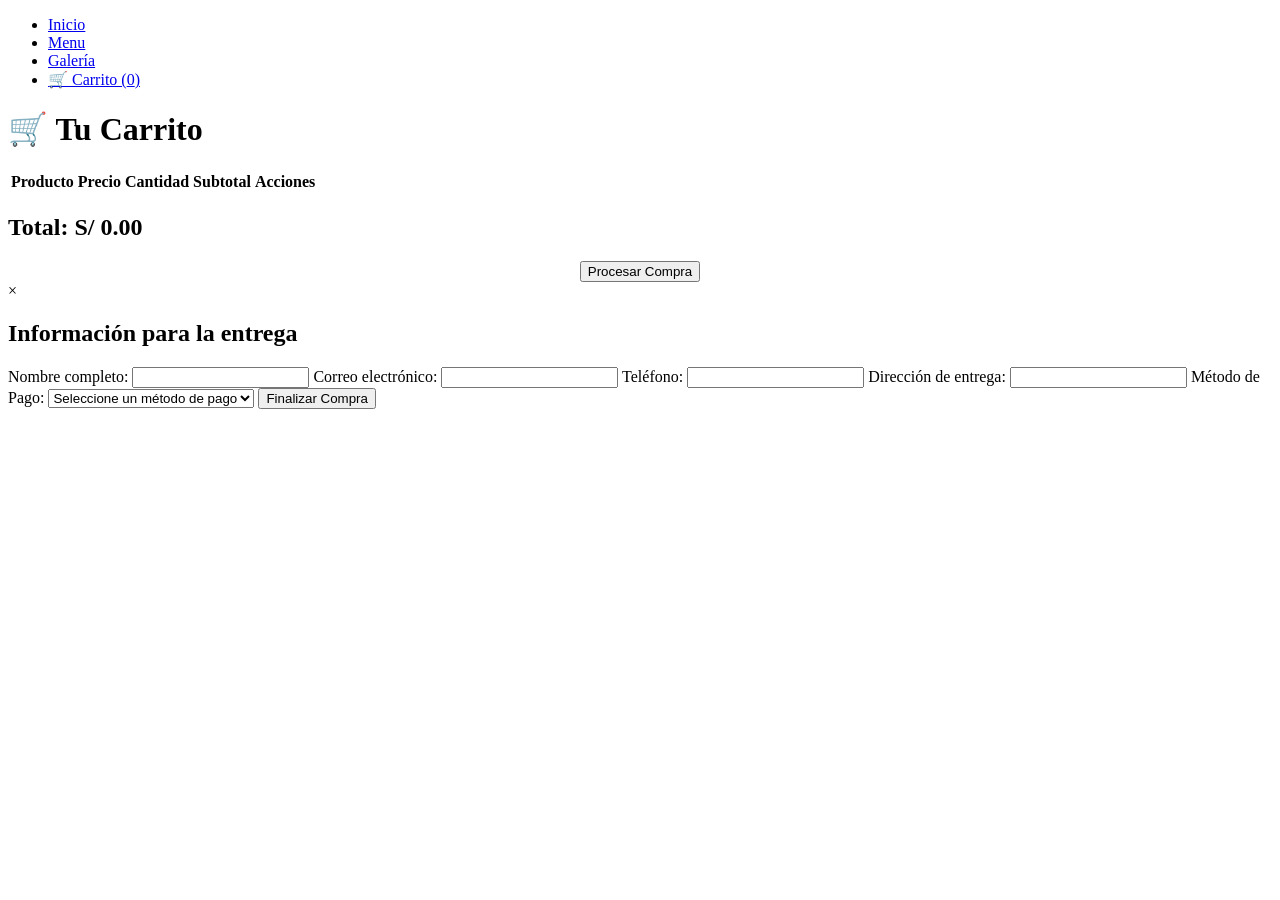
==== src/main/resources/templates/carrito.html @ 6dd582ce "Sistema actualizado" ====
<!DOCTYPE html>
<html lang="es">
<head>
    <meta charset="UTF-8">
    <meta name="viewport" content="width=device-width, initial-scale=1.0">
    <title>Carrito de Compras</title>
    <link rel="stylesheet" href="css/carrito.css">  
</head>
<body>

    <nav>
        <ul>
            <li><a href="/">Inicio</a></li>
            <li><a href="/menu">Menu</a></li>
            <li><a href="/galeria">Galería</a></li>
            <li><a href="/carrito">🛒 Carrito (<span id="carrito-count">0</span>)</a></li>
        </ul>
    </nav>

    <main>
        <h1>🛒 Tu Carrito</h1>
        
        <table id="tabla-carrito">
            <thead>
                <tr>
                    <th>Producto</th>
                    <th>Precio</th>
                    <th>Cantidad</th>
                    <th>Subtotal</th>
                    <th>Acciones</th>
                </tr>
            </thead>
            <tbody>
                <!-- Aquí se agregarán los productos dinámicamente -->
            </tbody>
        </table>

        <div id="total">
            <h2>Total: S/ <span id="total-carrito">0.00</span></h2>
        </div>
        <div id="carrito-items"></div>

<!-- Botón de procesar compra -->
<div style="text-align: center; margin-top: 20px;">
    <button id="procesar-compra-btn">Procesar Compra</button>
</div>
    </main>
    <!-- Modal del Formulario -->
<div id="modal-formulario" class="modal">
    <div class="modal-content">
      <span class="close">&times;</span>
      <h2>Información para la entrega</h2>
      <form id="formulario-compra">
        <label for="nombre">Nombre completo:</label>
        <input type="text" id="nombre" name="nombre" required>
  
        <label for="correo">Correo electrónico:</label>
        <input type="email" id="correo" name="correo" required>
  
        <label for="telefono">Teléfono:</label>
        <input type="tel" id="telefono" name="telefono" required>
  
        <label for="direccion">Dirección de entrega:</label>
        <input type="text" id="direccion" name="direccion" required>

         <!-- Método de pago -->
         <label for="metodo-pago">Método de Pago:</label>
         <select id="metodo-pago" name="metodo-pago" required>
             <option value="">Seleccione un método de pago</option>
             <option value="tarjeta">Tarjeta de Crédito/Débito</option>
             <option value="efectivo">Efectivo</option>
             <option value="yape">Yape/Plin</option>
         </select>

         <!-- Campos adicionales para tarjeta -->
         <div id="tarjeta-pago" class="campo-pago" style="display: none;">
             <label for="numero-tarjeta">Número de Tarjeta:</label>
             <input type="text" id="numero-tarjeta" placeholder="•••• •••• •••• ••••" required>

             <label for="fecha-vencimiento">Fecha de Vencimiento:</label>
             <input type="text" id="fecha-vencimiento" placeholder="MM/AA" required>

             <label for="cvv">CVV:</label>
             <input type="text" id="cvv" placeholder="•••" required>
         </div>

         <!-- Campos adicionales para Yape/Plin -->
         <div id="yape-pago" class="campo-pago" style="display: none;">
             <label for="yape-numero">Número de Yape/Plin:</label>
             <input type="text" id="yape-numero" placeholder="Número de Yape o Plin" required>
         </div>

  
        <button type="submit">Finalizar Compra</button>
      </form>
    </div>
  </div>
  

    <script src="js/carrito.js"></script> <!-- nuestro script para manejar el carrito -->
</body>
</html>
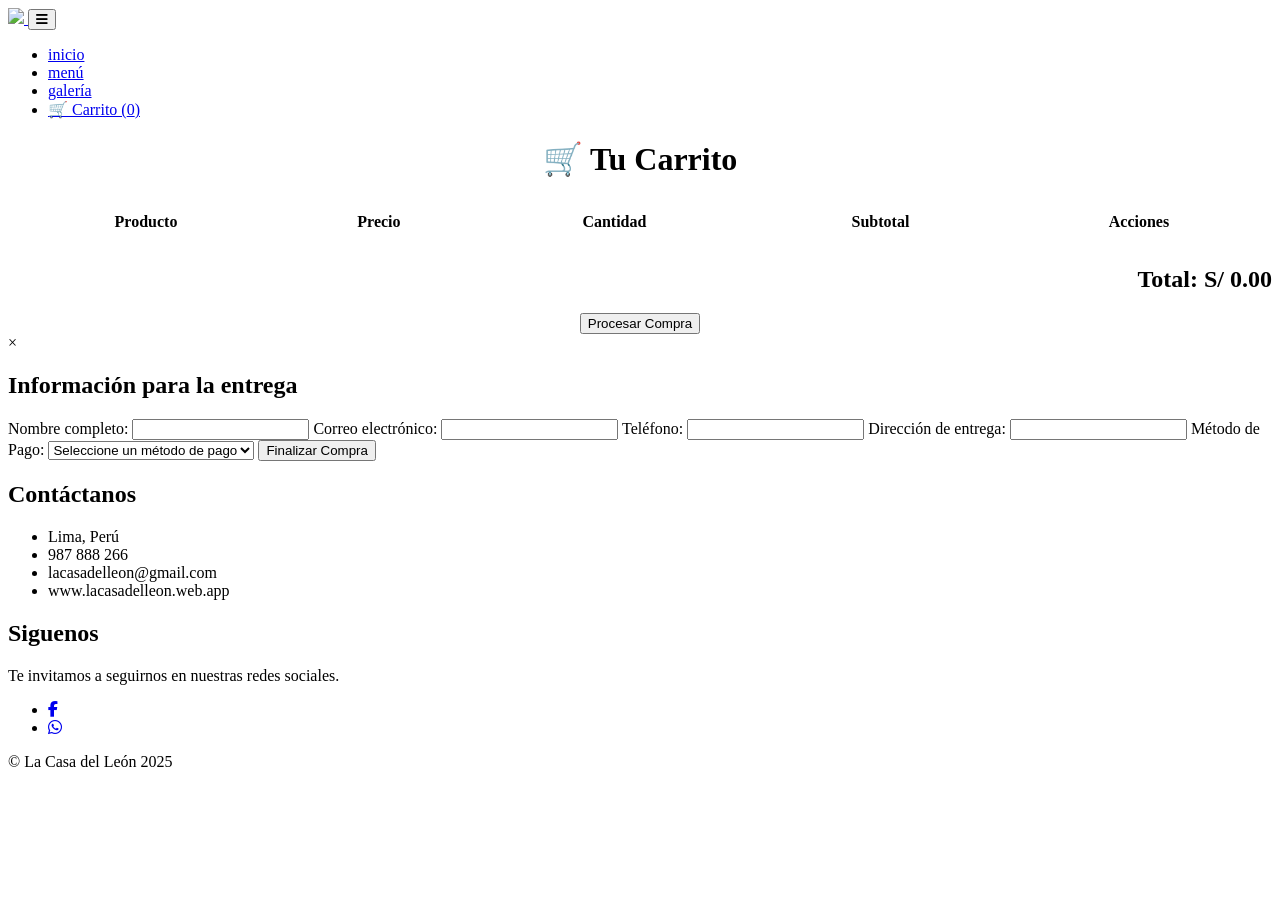
==== commit a31bf538: "1/05" ====
--- a/src/main/resources/templates/carrito.html
+++ b/src/main/resources/templates/carrito.html
@@ -1,102 +1,152 @@
 <!DOCTYPE html>
 <html lang="es">
 <head>
-    <meta charset="UTF-8">
-    <meta name="viewport" content="width=device-width, initial-scale=1.0">
-    <title>Carrito de Compras</title>
-    <link rel="stylesheet" href="css/carrito.css">  
+  <meta charset="UTF-8" />
+  <meta name="viewport" content="width=device-width, initial-scale=1.0" />
+  <title>Carrito de Compras</title>
+  <link rel="stylesheet" href="/css/carrito.css" />
+  <link rel="stylesheet" href="https://cdnjs.cloudflare.com/ajax/libs/font-awesome/6.2.0/css/all.min.css"
+    integrity="sha512-xh6O/CkQoPOWDdYTDqeRdPCVd1SpvCA9XXcUnZS2FmJNp1coAFzvtCN9BmamE+4aHK8yyUHUSCcJHgXloTyT2A=="
+    crossorigin="anonymous" referrerpolicy="no-referrer" />
 </head>
+
 <body>
 
-    <nav>
-        <ul>
-            <li><a href="/">Inicio</a></li>
-            <li><a href="/menu">Menu</a></li>
-            <li><a href="/galeria">Galería</a></li>
-            <li><a href="/carrito">🛒 Carrito (<span id="carrito-count">0</span>)</a></li>
+  <!-- NAVBAR -->
+  <nav class="navbar containerNav">
+    <div class="container">
+      <div class="logo-toggler">
+        <a href="/index.html" class="navbar-brand">
+          <img src="/img/images/LOGO.png">
+        </a>
+        <button type="button" class="hamburger" id="navbar-burger">
+          <i class="fas fa-bars"></i>
+        </button>
+      </div>
+
+      <div class="navbar-collapse">
+        <ul class="navbar-nav">
+          <li><a href="/" >inicio</a></li>
+          <li><a href="/menu">menú</a></li>
+          <li><a href="/galeria">galería</a></li>
+          <li><a href="/carrito" class="action">🛒 Carrito (<span id="carrito-count">0</span>)</a></li>
         </ul>
-    </nav>
+      </div>
+    </div>
+  </nav>
 
-    <main>
-        <h1>🛒 Tu Carrito</h1>
-        
-        <table id="tabla-carrito">
-            <thead>
-                <tr>
-                    <th>Producto</th>
-                    <th>Precio</th>
-                    <th>Cantidad</th>
-                    <th>Subtotal</th>
-                    <th>Acciones</th>
-                </tr>
-            </thead>
-            <tbody>
-                <!-- Aquí se agregarán los productos dinámicamente -->
-            </tbody>
-        </table>
+  <!-- CONTENIDO PRINCIPAL -->
+  <main class="container padding-y">
+    <h1 style="text-align: center;">🛒 Tu Carrito</h1>
 
-        <div id="total">
-            <h2>Total: S/ <span id="total-carrito">0.00</span></h2>
-        </div>
-        <div id="carrito-items"></div>
+    <table id="tabla-carrito" style="width: 100%; margin: 2rem 0;">
+      <thead>
+        <tr>
+          <th>Producto</th>
+          <th>Precio</th>
+          <th>Cantidad</th>
+          <th>Subtotal</th>
+          <th>Acciones</th>
+        </tr>
+      </thead>
+      <tbody>
+        <!-- Productos se insertan dinámicamente -->
+      </tbody>
+    </table>
 
-<!-- Botón de procesar compra -->
-<div style="text-align: center; margin-top: 20px;">
-    <button id="procesar-compra-btn">Procesar Compra</button>
-</div>
-    </main>
-    <!-- Modal del Formulario -->
-<div id="modal-formulario" class="modal">
+    <div id="total" style="text-align: right;">
+      <h2>Total: S/ <span id="total-carrito">0.00</span></h2>
+    </div>
+
+    <div style="text-align: center; margin-top: 20px;">
+      <button id="procesar-compra-btn">Procesar Compra</button>
+    </div>
+  </main>
+
+  <!-- MODAL FORMULARIO DE COMPRA -->
+  <div id="modal-formulario" class="modal">
     <div class="modal-content">
       <span class="close">&times;</span>
       <h2>Información para la entrega</h2>
       <form id="formulario-compra">
         <label for="nombre">Nombre completo:</label>
         <input type="text" id="nombre" name="nombre" required>
-  
+
         <label for="correo">Correo electrónico:</label>
         <input type="email" id="correo" name="correo" required>
-  
+
         <label for="telefono">Teléfono:</label>
         <input type="tel" id="telefono" name="telefono" required>
-  
+
         <label for="direccion">Dirección de entrega:</label>
         <input type="text" id="direccion" name="direccion" required>
 
-         <!-- Método de pago -->
-         <label for="metodo-pago">Método de Pago:</label>
-         <select id="metodo-pago" name="metodo-pago" required>
-             <option value="">Seleccione un método de pago</option>
-             <option value="tarjeta">Tarjeta de Crédito/Débito</option>
-             <option value="efectivo">Efectivo</option>
-             <option value="yape">Yape/Plin</option>
-         </select>
+        <label for="metodo-pago">Método de Pago:</label>
+        <select id="metodo-pago" name="metodo-pago" required>
+          <option value="">Seleccione un método de pago</option>
+          <option value="tarjeta">Tarjeta de Crédito/Débito</option>
+          <option value="efectivo">Efectivo</option>
+          <option value="yape">Yape/Plin</option>
+        </select>
 
-         <!-- Campos adicionales para tarjeta -->
-         <div id="tarjeta-pago" class="campo-pago" style="display: none;">
-             <label for="numero-tarjeta">Número de Tarjeta:</label>
-             <input type="text" id="numero-tarjeta" placeholder="•••• •••• •••• ••••" required>
+        <div id="tarjeta-pago" class="campo-pago" style="display: none;">
+          <label for="numero-tarjeta">Número de Tarjeta:</label>
+          <input type="text" id="numero-tarjeta" placeholder="•••• •••• •••• ••••" required>
 
-             <label for="fecha-vencimiento">Fecha de Vencimiento:</label>
-             <input type="text" id="fecha-vencimiento" placeholder="MM/AA" required>
+          <label for="fecha-vencimiento">Fecha de Vencimiento:</label>
+          <input type="text" id="fecha-vencimiento" placeholder="MM/AA" required>
 
-             <label for="cvv">CVV:</label>
-             <input type="text" id="cvv" placeholder="•••" required>
-         </div>
+          <label for="cvv">CVV:</label>
+          <input type="text" id="cvv" placeholder="•••" required>
+        </div>
 
-         <!-- Campos adicionales para Yape/Plin -->
-         <div id="yape-pago" class="campo-pago" style="display: none;">
-             <label for="yape-numero">Número de Yape/Plin:</label>
-             <input type="text" id="yape-numero" placeholder="Número de Yape o Plin" required>
-         </div>
+        <div id="yape-pago" class="campo-pago" style="display: none;">
+          <label for="yape-numero">Número de Yape/Plin:</label>
+          <input type="text" id="yape-numero" placeholder="Número de Yape o Plin" required>
+        </div>
 
-  
         <button type="submit">Finalizar Compra</button>
       </form>
     </div>
   </div>
-  
 
-    <script src="js/carrito.js"></script> <!-- nuestro script para manejar el carrito -->
+  <!-- FOOTER (copiado de index.html) -->
+  <footer>
+    <div class="footer">
+      <div class="container">
+        <div class="footer-row-2">
+          <div class="footer-col-1">
+            <h2>Contáctanos</h2>
+            <ul>
+              <li>Lima, Perú</li>
+              <li>987 888 266</li>
+              <li>lacasadelleon@gmail.com</li>
+              <li>www.lacasadelleon.web.app</li>
+            </ul>
+          </div>
+          <div class="footer-col-2">
+            <h2>Siguenos</h2>
+            <p class="text">Te invitamos a seguirnos en nuestras redes sociales.</p>
+            <ul class="center">
+              <li class="center">
+                <a href="https://www.facebook.com/la.casa.del.leon.restaurant/">
+                  <i class="fab fa-facebook-f"></i>
+                </a>
+              </li>
+              <li class="center">
+                <a href="https://wa.me/+51957640329">
+                  <i class="fab fa-whatsapp"></i>
+                </a>
+              </li>
+            </ul>
+          </div>
+        </div>
+      </div>
+    </div>
+    <p class="text">&copy; La Casa del León 2025</p>
+  </footer>
+
+  <!-- JS -->
+  <script src="js/carrito.js"></script>
 </body>
 </html>
